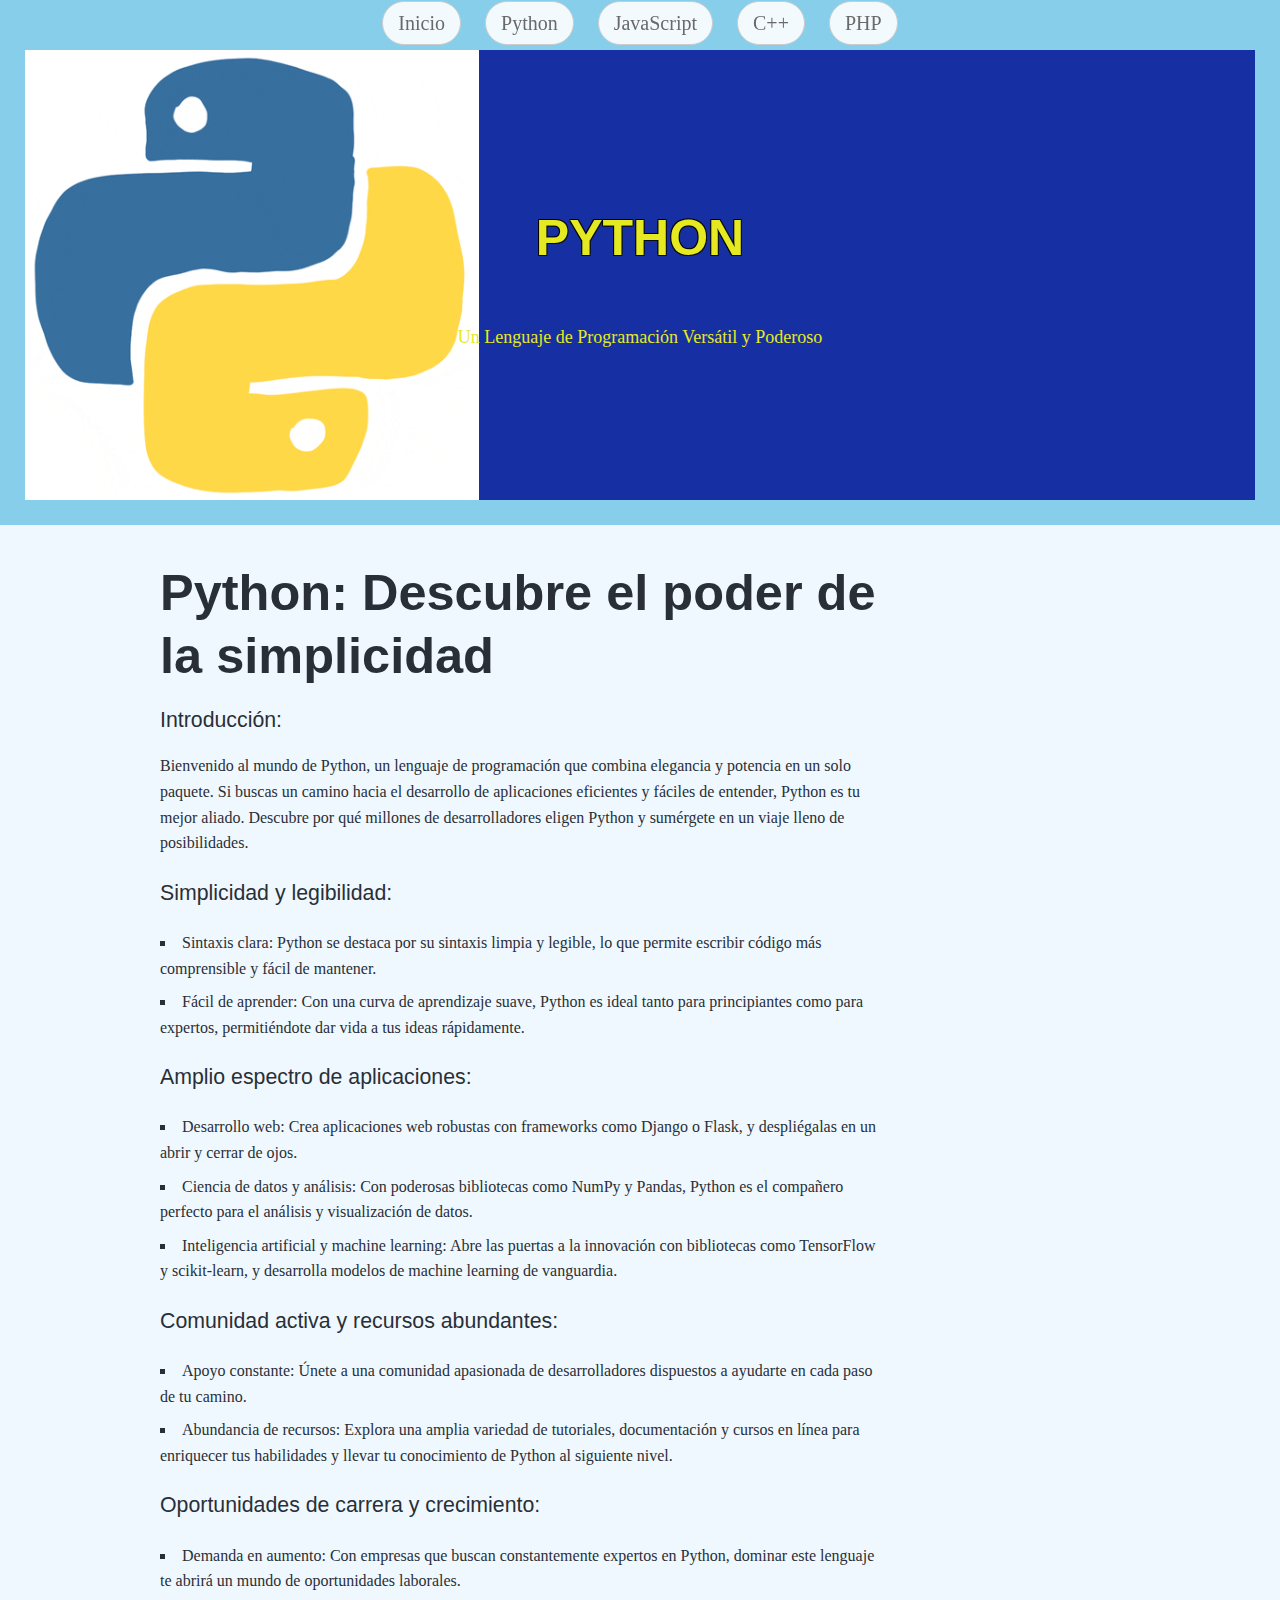
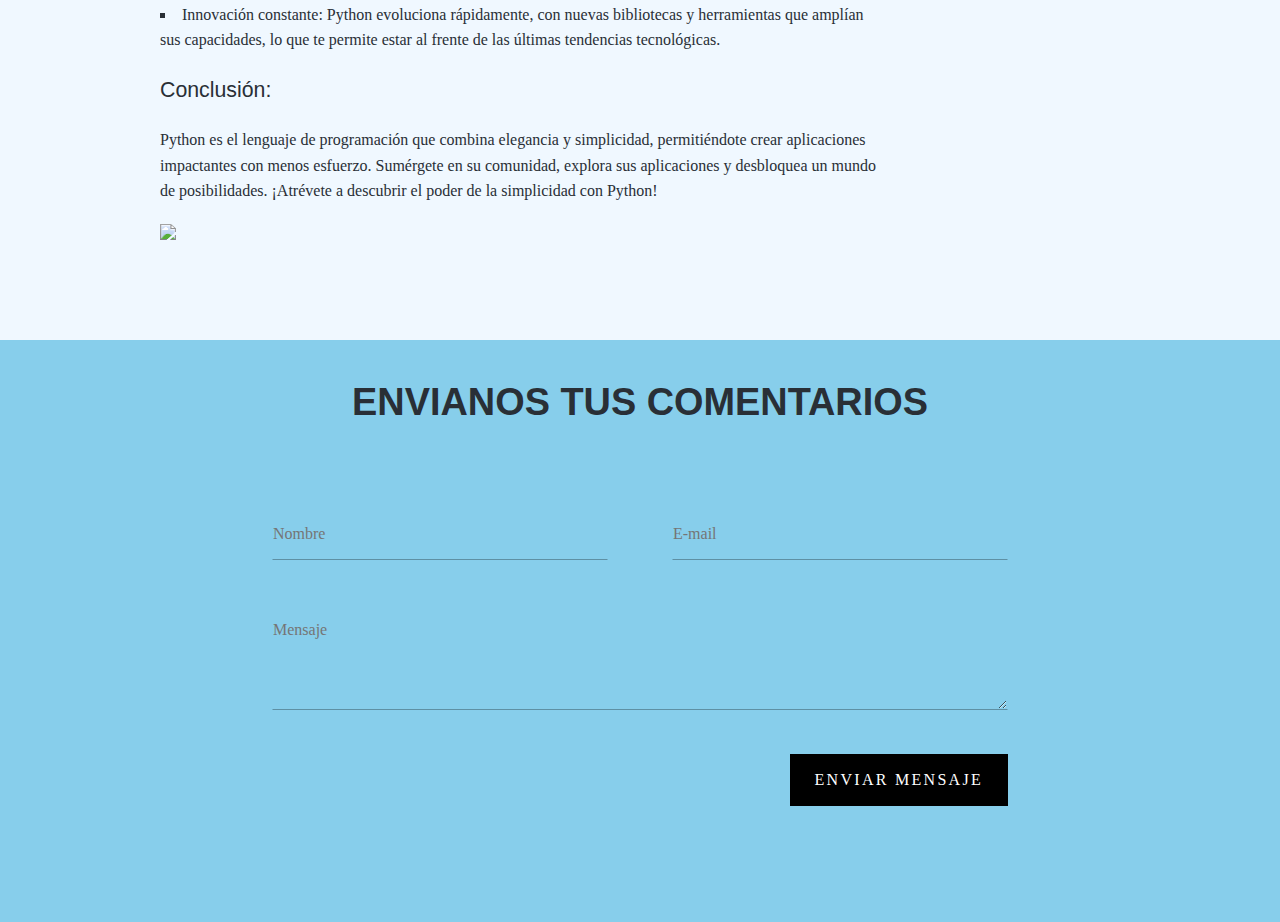
==== pagina1.html @ fd6a8627 "Add files via upload" ====
<html>
<head>
<link rel="stylesheet" type="text/css" href="style_index.css">
<link rel="stylesheet" type="text/css" href="header.css">
<link rel="stylesheet" type="text/css" href="footer.css">
<link rel="stylesheet" type="text/css" href="redes.css">
<script src="comentario.js"></script>
<style>
.encabezado-img{
	background-image: url(python.gif);
	background-size: contain;
    background-repeat: no-repeat;
	height: 450px;
	display: flex;
	flex-direction: column;
	align-items: center;
	justify-content: center;
	color: #e5e921;
   margin-top: 25px;
   background-color:#1630a3;

}
</style>
</head>

<body>
<script src="eventos.js"></script>
<header>
   
    <nav>
        <a href="index.html">Inicio</a>
        <a href="pagina1.html">Python</a>
        <a href="pagina2.html">JavaScript</a>
        <a href="pagina3.html">C++</a>
        <a href="pagina4.html">PHP</a>
  
</nav>

<div class="encabezado-img">
  <h1>PYTHON</h1>
  <p>Un Lenguaje de Programación Versátil y Poderoso</p>
</div>
</header>
   <div class="content">
<section class="desarrollo">
    <article>

        <h1>Python: Descubre el poder de la simplicidad</h1>
  
      <h4>Introducción:</h4>
      <p>Bienvenido al mundo de Python, un lenguaje de programación que combina elegancia y potencia en un solo paquete. Si buscas un camino hacia el desarrollo de aplicaciones eficientes y fáciles de entender, Python es tu mejor aliado. Descubre por qué millones de desarrolladores eligen Python y sumérgete en un viaje lleno de posibilidades.</p>
      
      <h4>Simplicidad y legibilidad:</h4>
      <ul>
        <li>Sintaxis clara: Python se destaca por su sintaxis limpia y legible, lo que permite escribir código más comprensible y fácil de mantener.</li>
        <li>Fácil de aprender: Con una curva de aprendizaje suave, Python es ideal tanto para principiantes como para expertos, permitiéndote dar vida a tus ideas rápidamente.</li>
      </ul>
      
      <h4>Amplio espectro de aplicaciones:</h4>
      <ul>
        <li>Desarrollo web: Crea aplicaciones web robustas con frameworks como Django o Flask, y despliégalas en un abrir y cerrar de ojos.</li>
        <li>Ciencia de datos y análisis: Con poderosas bibliotecas como NumPy y Pandas, Python es el compañero perfecto para el análisis y visualización de datos.</li>
        <li>Inteligencia artificial y machine learning: Abre las puertas a la innovación con bibliotecas como TensorFlow y scikit-learn, y desarrolla modelos de machine learning de vanguardia.</li>
      </ul>
      
      <h4>Comunidad activa y recursos abundantes:</h4>
      <ul>
        <li>Apoyo constante: Únete a una comunidad apasionada de desarrolladores dispuestos a ayudarte en cada paso de tu camino.</li>
        <li>Abundancia de recursos: Explora una amplia variedad de tutoriales, documentación y cursos en línea para enriquecer tus habilidades y llevar tu conocimiento de Python al siguiente nivel.</li>
      </ul>
      
      <h4>Oportunidades de carrera y crecimiento:</h4>
      <ul>
        <li>Demanda en aumento: Con empresas que buscan constantemente expertos en Python, dominar este lenguaje te abrirá un mundo de oportunidades laborales.</li>
        <li>Innovación constante: Python evoluciona rápidamente, con nuevas bibliotecas y herramientas que amplían sus capacidades, lo que te permite estar al frente de las últimas tendencias tecnológicas.</li>
      </ul>
      
      <h4>Conclusión:</h4>
      <p>Python es el lenguaje de programación que combina elegancia y simplicidad, permitiéndote crear aplicaciones impactantes con menos esfuerzo. Sumérgete en su comunidad, explora sus aplicaciones y desbloquea un mundo de posibilidades. ¡Atrévete a descubrir el poder de la simplicidad con Python!</p>
      
      


         <p> <img src="Python.jpg"></p>
         </article>
     </section>
 </div>





<footer>



<center><h2>ENVIANOS TUS COMENTARIOS</h2></center>

<div id='wrapper'>
  <form action='https://formspree.io/f/mnqykywb' method='POST' class='form'>
    <p class='field required half'>
      <label class='label required' for='name' placeholder="Nombre"></label>
      <input class='text-input' id='name' name='Nombre' required type='text' placeholder="Nombre" >
    </p>
    <p class='field required half'>
      <label class='label' for='email' placeholder="E-mail"></label>
      <input class='text-input' id='email' name='E-mail' required type='email' placeholder="E-mail" >
    </p>
    <p class='field'>
      <label class='label' for='message' placeholder="Mensaje"></label>
      <textarea class='textarea' cols='50' id='message' name='Mensaje' required rows='4' placeholder="Mensaje" ></textarea>
    </p>
    <p class='field'>
      <input class='button' type='submit' value='Enviar Mensaje'>
    </p>
  </form>
</div>


</footer>
  

</body>
</html>
---- style_index.css ----
body { margin:0px; padding:0px; }



body { 
    color: #292f36;
    background-color: aliceblue;
    font-family: helvetica;
    line-height: 1.6;
}
.desarrollo{ 
    margin: 0 auto;
    padding: 20px;
    width: 960px;
    max-width: 85%;
}

article {
    float: left;
    width: 720px;
}
article p:first-of-type {
    margin-top: 0;
}
aside {
    float: right;
    width: 120px;
}
p img {
    max-width: 100%;
}

@media only screen and (max-width: 960px) {
    .content{ 
        padding: 2rem 0;
    }
    article {
        float: none;
        margin: 0 auto;
        width: 96%;
    }
    article:last-of-type {  
        margin-bottom: 3rem;
    }
    aside {  
        float: left;
        text-align: left;
        width: 100%;
    }
}
.content {
  width:100%;
  margin-bottom: 50px;
}

h4{
    font-weight: bold;
}
---- header.css ----
index.html
@import url('https://fonts.googleapis.com/css2?family=Open+Sans:wght@400;700&display=swap');

*{
	margin: 0;
	padding: 0;
	box-sizing: border-box;
}
body{
	font-family: 'Open Sans';

}

header{
	background-color: skyblue;
	text-align: center;
	padding: 25px;
}
nav {
	position: fixed;
	top: 0;
	left: 0;
	width: 100%;
}
nav a{
	display: inline-block;
	text-decoration: none;
	color: #696969;
	margin: 1 10px;
	padding: 5px 15px;
	border-radius: 30px;
	font-size: 20px;
	background-color: rgba(255, 255, 255, 0.9); /* Fondo semitransparente */
	border: 1px solid #ccc; /* Borde */
}
nav a:hover {
	background-color: #0cdfee;
	color: #fff;
}
.encabezado-img{
	background-image: url(titulop.jpg);
	background-size: cover;
	height: 450px;
	display: flex;
	flex-direction: column;
	align-items: center;
	justify-content: center;
	color: #fff;
   margin-top: 25px;

}
.encabezado-img p{
	font-size: 18px;
}
.encabezado-img h1{
	font-size: 50px;
	padding: 15px 0;
    text-shadow: -1px -1px 0 rgb(3, 3, 3), 1px -1px 0 rgb(15, 15, 15), -1px 1px 0 rgb(10, 10, 10), 1px 1px 0 rgb(12, 12, 12); 

}
---- footer.css ----
footer {
  background-color: skyblue;
  padding: 20px;
  text-align: center;
  margin-top: 30px; 
}


html {
  -moz-osx-font-smoothing: grayscale;
  -webkit-font-smoothing: antialiased;
  text-rendering: optimizelegibility;
  font-feature-settings: "liga", "kern";
  font-family: "Montserrat", "HelveticaNeueLTStd", "Helvetica Neue", Helvetica, Arial, "Lucida Grande", sans-serif;
  line-height: 1.5;
}

.fadein {
  opacity: 0;
  transition: opacity 0.3s ease-in-out;
}
.fadein.lazyloaded {
  opacity: 1;
}

.blur-up {
  will-change: filter, opacity, transform;
  filter: blur(3px);
  transition: transform 1s, opacity 1s, blur 0.3s;
  opacity: 0;
  transform: scale(0.95);
  transform-origin: center;
}
.blur-up:not(.lazyload) {
  opacity: 1;
  transform: scale(1);
}
.blur-up.lazyloaded {
  filter: blur(0);
}

.spinner {
  background: rgba(0, 0, 0, 0.03) url("../images/ui/spinner.svg") no-repeat center;
}

::-moz-selection {
  color: white;
  background: black;
  text-shadow: none;
}

::selection {
  color: white;
  background: black;
  text-shadow: none;
}

.custom-background:after {
  content: "";
  position: fixed;
  right: 0;
  bottom: 0;
  left: 0;
  background: inherit;
  z-index: -3;
  background-attachment: scroll;
  min-height: 100vh;
  height: calc(100vw * 16 / 9);
}
@media (orientation: landscape) {
  .custom-background:after {
    height: calc(100vw * 3 / 4);
  }
}

[id=footer] .container > *:first-child:not(img):not(form):not(figure):not(div), [id=sidebar] > * > *:first-child:not(img):not(form):not(figure):not(div), [id=wrapper] .page-header > *:first-child:not(img):not(form):not(figure):not(div) {
  margin-top: -0.25em;
}
[id=footer] .container > *:last-child:not(img):not(form):not(figure):not(div), [id=sidebar] > * > *:last-child:not(img):not(form):not(figure):not(div), [id=wrapper] .page-header > *:last-child:not(img):not(form):not(figure):not(div) {
  margin-bottom: -0.25em;
}

[id=sidebar] a {
  position: relative;
  display: inline-block;
}
[id=sidebar] a:before, [id=sidebar] a:after {
  content: "";
  position: absolute;
  top: -0.5em;
  right: -0.75em;
  bottom: -0.5em;
  left: -0.75em;
  display: block;
}
[id=sidebar] a:before {
  transform-origin: right 0;
  transform: scaleX(0);
  transition: transform 0.3s, transform-origin 0.3s;
  background: black;
  z-index: -1;
}
[id=sidebar] a:hover {
  color: white;
  transition: color 0.15s 0.15s;
}
[id=sidebar] a:hover:before {
  transform-origin: left 0;
  transform: scaleX(1);
  transition: transform-origin 0s, transform 0.3s;
}
[id=sidebar] a:hover:after {
  z-index: 1;
}

.form .button, .form .label, .form .textarea, .form .text-input {
  padding: 0.75em 1.5em;
  -webkit-appearance: none;
     -moz-appearance: none;
          appearance: none;
  outline: none;
  line-height: normal;
  border-radius: 0;
  border: none;
}

[id=sidebar] > * {
  position: relative;
}
[id=sidebar] > :before {
  content: "";
  position: absolute;
  top: 0;
  right: 0;
  bottom: 0;
  left: 0;
  margin: calc((.75rem + 1.25vw)*-1);
  z-index: -2;
  transition: background 0.2s ease;
  background-color: rgba(255, 255, 255, 0);
}
[id=sidebar] > :hover:before, [id=sidebar] > :focus:before {
  background-color: white;
}

.single [id=main] {
  position: relative;
  max-width: 60em;
  margin-left: auto;
  margin-right: auto;
}
.single [id=main]:before {
  content: "";
  position: absolute;
  top: 0;
  right: 0;
  bottom: 0;
  left: 0;
  z-index: -1;
  margin: calc((.75rem + 1.25vw)*-1);
  background: white;
}

h1, h2, fieldset legend, h3, h4, h5, h6 {
  margin: 1rem 0;
  font-family: "Montserrat", "HelveticaNeueLTStd", "Helvetica Neue", Helvetica, Arial, "Lucida Grande", sans-serif;
}
h1:not([class]), h2:not([class]), fieldset legend:not([class]), h3:not([class]), h4:not([class]), h5:not([class]), h6:not([class]) {
  max-width: 60rem;
}

h1 {
  font-weight: 600;
  line-height: 1.25;
}
h1 {
  font-size: 1.2961572031rem;
}
@media screen and (min-width: 37.5rem) {
  h1 {
    font-size: calc(1.2961572031rem + 1.8611773152 * ((100vw - 37.5rem) / 42.5));
  }
}
@media screen and (min-width: 80rem) {
  h1 {
    font-size: 3.1573345183rem;
  }
}

h2, fieldset legend {
  font-weight: 600;
  line-height: 1.375;
}
h2, fieldset legend {
  font-size: 1.214767763rem;
}
@media screen and (min-width: 37.5rem) {
  h2, fieldset legend {
    font-size: calc(1.214767763rem + 1.153825274 * ((100vw - 37.5rem) / 42.5));
  }
}
@media screen and (min-width: 80rem) {
  h2, fieldset legend {
    font-size: 2.368593037rem;
  }
}

h3 {
  font-weight: 500;
}
h3 {
  font-size: 1.138489rem;
}
@media screen and (min-width: 37.5rem) {
  h3 {
    font-size: calc(1.138489rem + 0.6384 * ((100vw - 37.5rem) / 42.5));
  }
}
@media screen and (min-width: 80rem) {
  h3 {
    font-size: 1.776889rem;
  }
}

h4 {
  font-weight: 500;
}
h4 {
  font-size: 1.067rem;
}
@media screen and (min-width: 37.5rem) {
  h4 {
    font-size: calc(1.067rem + 0.266 * ((100vw - 37.5rem) / 42.5));
  }
}
@media screen and (min-width: 80rem) {
  h4 {
    font-size: 1.333rem;
  }
}

h5 {
  font-weight: 500;
}
h5 {
  font-size: 1rem;
}
@media screen and (min-width: 37.5rem) {
  h5 {
    font-size: calc(1rem + 0 * ((100vw - 37.5rem) / 42.5));
  }
}
@media screen and (min-width: 80rem) {
  h5 {
    font-size: 1rem;
  }
}

h6 {
  font-weight: 500;
}
h6 {
  font-size: 0.9372071228rem;
}
@media screen and (min-width: 37.5rem) {
  h6 {
    font-size: calc(0.9372071228rem + -0.1870195759 * ((100vw - 37.5rem) / 42.5));
  }
}
@media screen and (min-width: 80rem) {
  h6 {
    font-size: 0.7501875469rem;
  }
}

a {
  color: inherit;
  text-decoration: none;
}
a:focus {
  outline: none;
}

small {
  font-size: 0.75rem;
}

@media (max-width: 640px) {
  pre {
    overflow: hidden;
  }
}

p, ul, dl, ol, blockquote {
  margin: 1.25em 0;
}
p:not([class]), ul:not([class]), dl:not([class]), ol:not([class]), blockquote:not([class]) {
  max-width: 60rem;
}

ul {
  list-style-type: square;
}

hr {
  border: none;
  border-bottom: 2px dashed black;
  margin: calc(.75rem + 1.25vw) 0;
}

fieldset {
  border: 1rem solid rgba(0, 0, 0, 0.02);
  margin-left: -1rem;
  margin-right: -1rem;
  padding: calc(.75rem + 1.25vw);
}
fieldset legend {
  border: 1rem solid rgba(0, 0, 0, 0.02);
  margin-bottom: 0;
  background-color: white;
  padding: 0.25em 0.5em;
}
fieldset > * {
  margin-left: auto;
  margin-right: auto;
}

figure {
  margin: 0;
}
figure[style] {
  max-width: 100%;
}

img, svg {
  max-width: 100%;
  height: auto;
  border: 0;
}

table {
  background: rgba(0, 0, 0, 0.02);
  width: 100%;
}
table th, table td {
  padding: 0.75em 1em;
}
table th:not(:last-child), table td:not(:last-child) {
  border-right: 0.5rem solid white;
}
table tr:not(:last-child) td, table tr:not(:last-child) th {
  border-bottom: 0.5rem solid white;
}
table th {
  background: rgba(0, 0, 0, 0.02);
}
table td {
  font-size: 0.875em;
}
table th, table caption {
  text-align: center;
  text-transform: uppercase;
  font-weight: 500;
  letter-spacing: 0.1em;
}
table caption {
  padding: 1.25em 0.5em 0;
}

ol, ul {
  padding: 0;
  list-style-position: inside;
}
ol li + li, ul li + li {
  margin-top: 0.5em;
}

[id=main] .entry {
  font-family: "PT Serif", serif;
}
[id=main] .entry a {
  text-decoration: underline;
}

.single-format-gallery [id=sidebar], .page-template-gallery [id=sidebar], body:not(.has-gallery):not(.single-format-gallery):not(.page-template-gallery) [id=wrapper], .container {
  max-width: 100rem;
  padding-left: calc(.75rem + 1.25vw);
  padding-right: calc(.75rem + 1.25vw);
  margin-left: auto;
  margin-right: auto;
}

body {
  display: flex;
  min-height: 100vh;
  flex-direction: column;
}

[id=wrapper] {
  flex: 1;
  align-items: center;
  width: 100%;
  box-sizing: border-box;
  padding-top: calc(.75rem + 1.25vw);
  padding-bottom: calc((.75rem + 1.25vw)*2);
}
@media (min-width: 1020px) {
  body:not(.has-gallery) [id=wrapper], body:not(.single-format-gallery) [id=wrapper], [id=wrapper] body:not(.page-template-gallery) {
    display: flex;
    flex-flow: row wrap;
    justify-content: center;
  }
}
[id=wrapper] > * + * {
  margin-top: calc((.75rem + 1.25vw)*2);
}
.has-gallery [id=wrapper], .has-gallery [id=wrapper] main, .single-format-gallery [id=wrapper], .single-format-gallery [id=wrapper] main, .page-template-gallery [id=wrapper], .page-template-gallery [id=wrapper] main {
  padding-top: 0;
  max-width: none;
}
[id=wrapper] .gallery-grid:first-child {
  padding-top: calc((.75rem + 1.25vw)*2);
}
[id=wrapper] .gallery-grid:last-child {
  padding-bottom: calc((.75rem + 1.25vw)*2);
}
[id=wrapper] .page-header {
  text-align: center;
  margin-bottom: calc((.75rem + 1.25vw)*2);
  text-transform: uppercase;
}

@media (min-width: 1020px) {
  [id=main] {
    width: calc(100% - 280px + ((.75rem + 1.25vw)*-1*2));
    margin-right: calc((.75rem + 1.25vw)*2);
  }
  [id=main]:only-child, .single-format-gallery [id=main], .page-template-gallery [id=main] {
    width: 100%;
    margin-right: 0;
  }
}
.single [id=main]:not(:only-child) + * {
  margin-left: calc((.75rem + 1.25vw)*2);
}
[id=main] > * + * {
  margin-top: calc((.75rem + 1.25vw)*3);
}

[id=sidebar] {
  font-size: 0.75em;
  transition: color 0.15s 0.15s;
}
@media (min-width: 1020px) {
  body:not(.single-format-gallery):not(.page-template-gallery) [id=sidebar] {
    width: calc(280px);
    margin-top: 0;
  }
}
[id=sidebar] > * + * {
  margin-top: calc((.75rem + 1.25vw)*2);
}
@media (min-width: 640px) and (max-width: 769px) {
  [id=sidebar] {
    display: flex;
    flex-flow: row wrap;
    justify-content: space-between;
  }
  [id=sidebar] > [class*=search] {
    width: 100%;
  }
  [id=sidebar] > *:not([class*=search]) {
    width: calc((100% - 1.5rem - 3vw)/2);
  }
}
[id=sidebar] h1, [id=sidebar] h2, [id=sidebar] fieldset legend, fieldset [id=sidebar] legend {
  font-size: 1.25em;
  text-transform: uppercase;
  white-space: nowrap;
  border-bottom: 2px solid;
  padding-bottom: 0.5rem;
}
[id=sidebar] li {
  display: block;
  padding-left: calc(.75rem + 1.25vw);
  position: relative;
}
[id=sidebar] li:before {
  content: "";
  position: absolute;
  top: calc(.75em - 1px);
  left: 0;
  border-top: 2px solid;
  width: 4px;
}
@media (min-width: 770px) {
  .single-format-gallery [id=sidebar], .page-template-gallery [id=sidebar] {
    width: 100%;
    display: flex;
    flex-flow: row wrap;
  }
  .single-format-gallery [id=sidebar] > *[class*=search], .page-template-gallery [id=sidebar] > *[class*=search] {
    width: 100%;
  }
  .single-format-gallery [id=sidebar] > *:not([class*=search]), .page-template-gallery [id=sidebar] > *:not([class*=search]) {
    width: calc((100% - (.75rem + 1.25vw)*8) / 4);
  }
  .single-format-gallery [id=sidebar] > *, .page-template-gallery [id=sidebar] > * {
    margin: calc(.75rem + 1.25vw);
  }
}
[id=sidebar].background--dark, [id=sidebar].background--complex, .background--dark [id=sidebar] {
  color: white;
  text-shadow: 0 1px 2px rgba(0, 0, 0, 0.5);
}
[id=sidebar].background--dark > *:hover, [id=sidebar].background--complex > *:hover, .background--dark [id=sidebar] > *:hover {
  color: black;
  text-shadow: none;
}

[id=footer] {
  text-align: center;
  position: relative;
}
[id=footer] .container {
  padding: calc((.75rem + 1.25vw)*2) 0;
  min-height: 100%;
  box-sizing: border-box;
}
[id=footer] .container:after {
  left: auto;
  right: calc(.75rem + 1.25vw);
}
[id=footer] .container > * {
  display: block;
}
[id=footer] .container > * + * {
  margin-top: calc(.75rem + 1.25vw);
}
[id=footer] .footer-title {
  font-weight: 600;
  font-size: 1.5em;
}
[id=footer] .footer-entry {
  text-transform: uppercase;
  font-size: 0.75em;
}
[id=footer] .container {
  overflow: hidden;
  position: relative;
  display: flex;
  flex-direction: column;
  justify-content: center;
}
[id=footer] .container:before {
  content: "";
  position: absolute;
  top: 0;
  right: 0;
  bottom: 0;
  left: 0;
  background: url("images/ui/target.svg") no-repeat left top, url("images/ui/target.svg") no-repeat right top, url("images/ui/target.svg") no-repeat left bottom, url("images/ui/target.svg") no-repeat right bottom;
  margin: 0 -16px -16px;
  z-index: -1;
}
.custom-background [id=footer] {
  height: 100vh;
  overflow: visible;
}
.custom-background [id=footer] .container {
  display: flex;
  flex-direction: column;
}
.custom-background [id=footer] .container:before {
  margin: calc(.75rem + 1.25vw);
  background-image: url("http://dev.mobilemarkup.com/calibration/wp-content/themes/calibration/assets/images/ui/target-background.svg");
  background-size: contain;
  background-position: center;
}
.custom-background [id=footer] .container > *:first-child {
  margin-top: auto !important;
}
[id=footer].background--dark, .background--dark [id=footer] {
  color: white;
  text-shadow: 0 1px 2px rgba(0, 0, 0, 0.5);
}

.form .button, .form .label, .form .textarea, .form .text-input {
  padding: 1em 1.5em;
  -webkit-appearance: none;
     -moz-appearance: none;
          appearance: none;
  outline: none;
  line-height: normal;
  border: 1px solid transparent;
  border-radius: 0;
}

.form .textarea, .form .text-input {
  font: inherit;
  line-height: normal;
  width: 100%;
  box-sizing: border-box;
  display: block;
  padding-left: 0;
  border-bottom-color: rgba(0, 0, 0, 0.3);
  background: transparent;
  outline: none;
  color: black;
}
.form .textarea:placeholder, .form .text-input:placeholder {
  color: rgba(0, 0, 0, 0.7);
}
.form .textarea:-webkit-autofill, .form .text-input:-webkit-autofill {
  box-shadow: 0 0 0px 1000px white inset;
  border-top-color: white;
  border-left-color: white;
  border-right-color: white;
}
.form .error.textarea, .form .error.text-input, .error .form .textarea, .form .error .textarea, .error .form .text-input, .form .error .text-input {
  border-color: transparent transparent red transparent;
}
.form:not(.has-floated-label) .textarea:active, .form:not(.has-floated-label) .text-input:active, .form:not(.has-floated-label) .textarea:focus, .form:not(.has-floated-label) .text-input:focus {
  border-color: transparent transparent black transparent;
}

.form .label {
  position: absolute;
  z-index: 10;
  pointer-events: none;
  padding-left: 0;
}

.form .label {
  top: 0;
  left: 0;
  color: rgba(0, 0, 0, 0.7);
  transition: color 0.3s;
}
.active .form .label, .form .active .label {
  font-size: 0.75em;
  line-height: 1;
  font-weight: 600;
  text-transform: uppercase;
  padding: 0;
  color: rgba(0, 0, 0, 0.7);
  background: white;
}
.focus .form .label, .form .focus .label {
  color: black;
}

.form.has-floated-label .field:after {
  content: "";
  position: absolute;
  bottom: 0;
  left: 0;
  width: 0%;
  border-bottom: 1px solid black;
  transition: width 0.3s cubic-bezier(0.455, 0.03, 0.515, 0.955);
}

.form.has-floated-label .field.focus:after {
  width: 100%;
}

.form .button {
  font: inherit;
  line-height: normal;
  cursor: pointer;
  background-color: black;
  color: white;
  text-transform: uppercase;
  text-align: center;
  letter-spacing: 0.1428571429em;
}
.form .button:hover, .form .button:focus, .form .button:active {
  color: white;
  background: black;
}
.form .button:active {
  position: relative;
  top: 1px;
  left: 1px;
}

.form {
  max-width: 50em;
  margin: 0 auto;
  padding: 1em 2em;
  box-sizing: border-box;
  overflow: hidden;
}
.form .field {
  position: relative;
  width: 100%;
  margin-bottom: 1.5em;
  float: left;
}
@media screen and (min-width: 40em) {
  .form .field.half {
    width: calc(50% - 2em);
    margin-right: 2em;
  }
  .form .field.half + .half {
    margin-left: 2em;
    margin-right: 0;
  }
}
.form .field:last-child {
  float: right;
  width: auto;
}
.form .textarea {
  max-width: 100%;
}
svg path {
  fill: black;
}
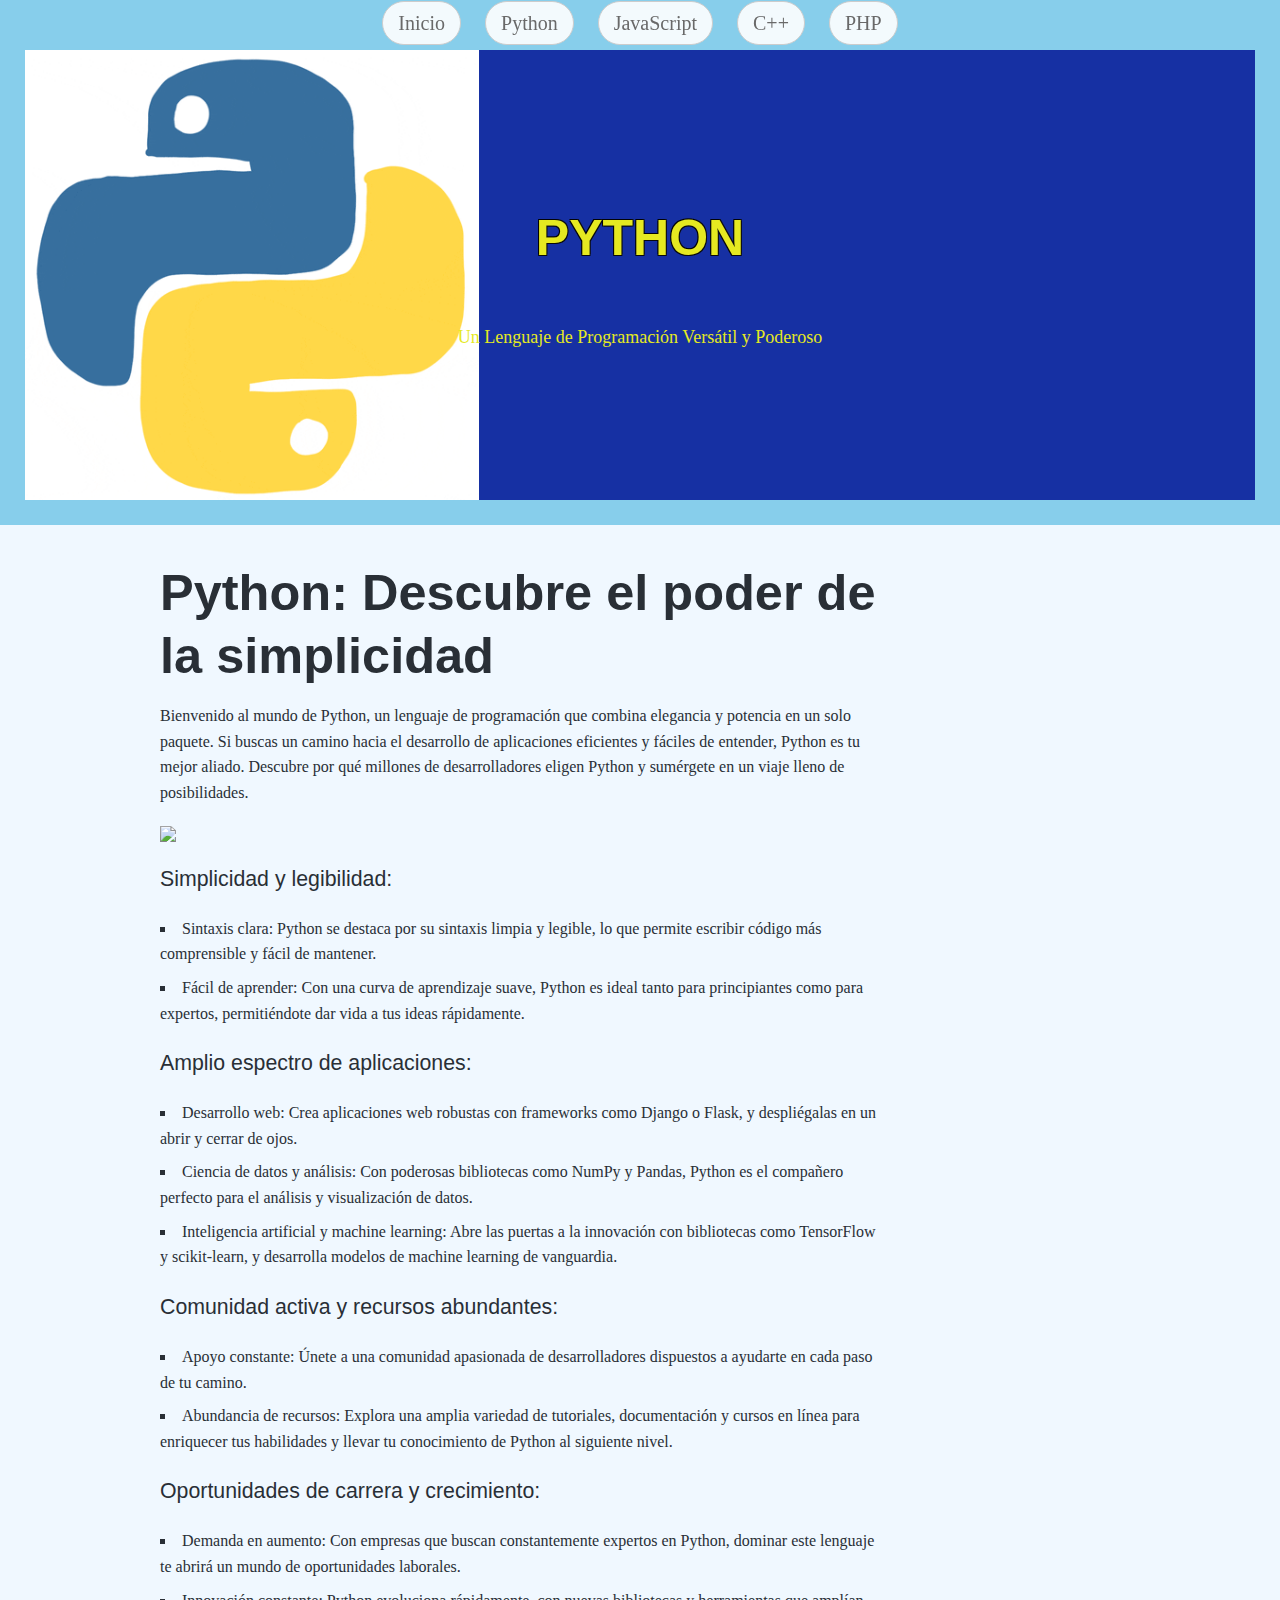
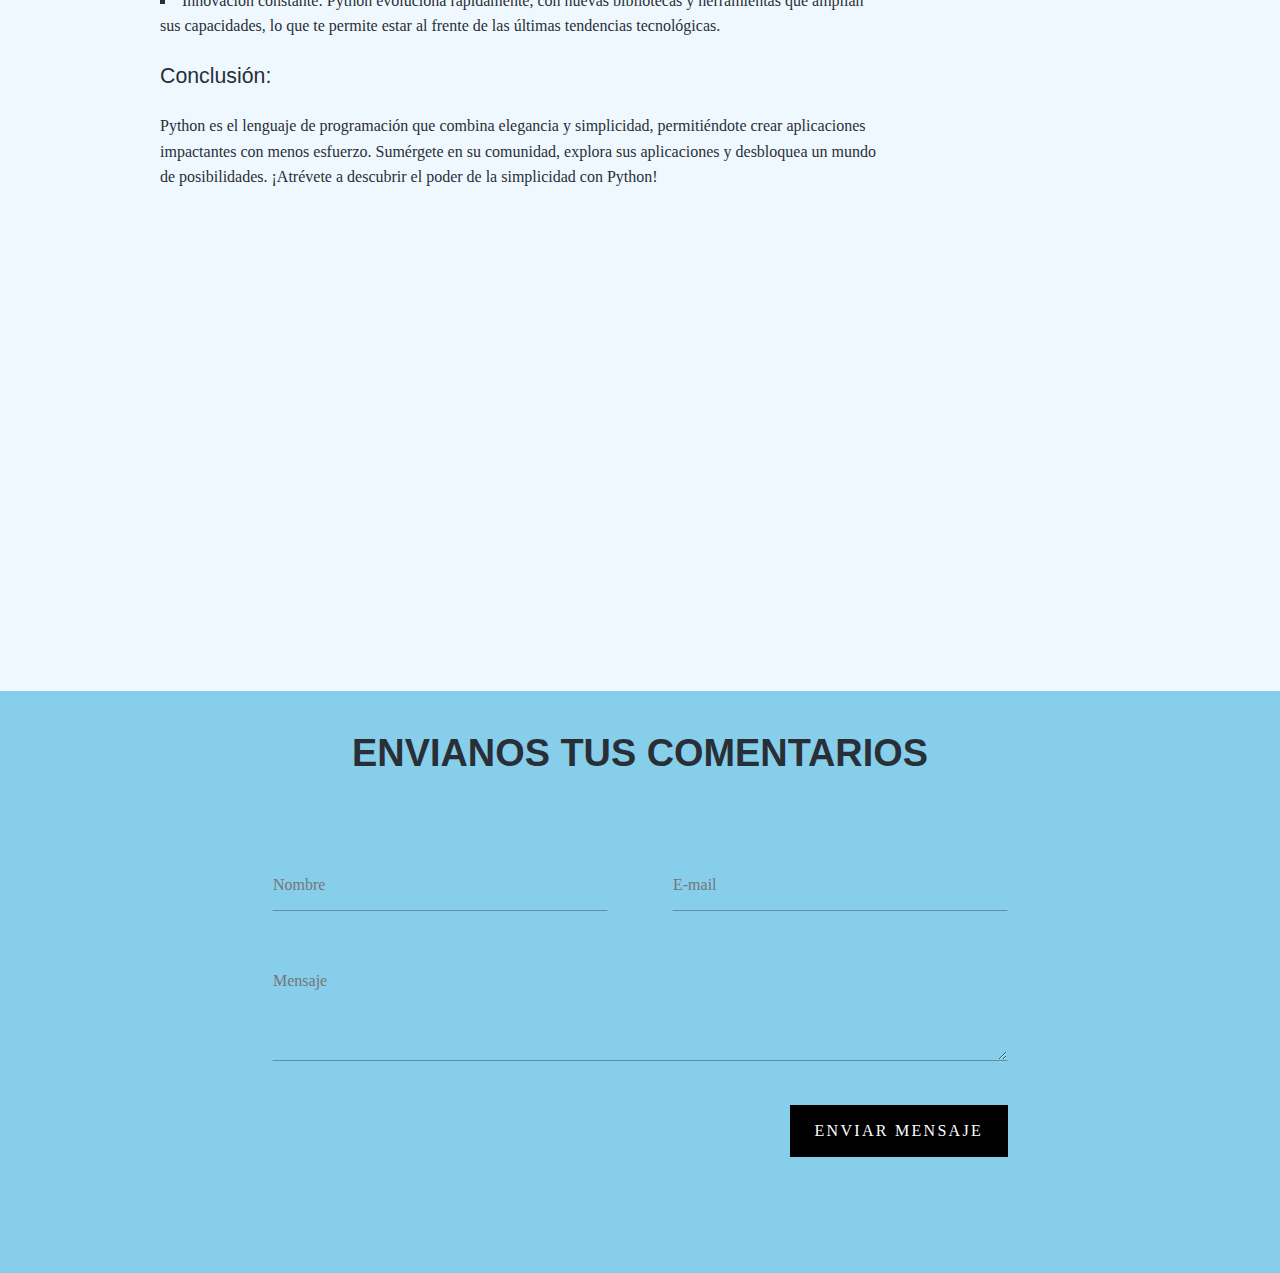
==== commit 69b604b8: "Add files via upload" ====
--- a/pagina1.html
+++ b/pagina1.html
@@ -5,6 +5,8 @@
 <link rel="stylesheet" type="text/css" href="footer.css">
 <link rel="stylesheet" type="text/css" href="redes.css">
 <script src="comentario.js"></script>
+<link rel="icon" type="image/png" href="python.png">
+<title>PYTHON</title>
 <style>
 .encabezado-img{
 	background-image: url(python.gif);
@@ -47,9 +49,9 @@
 
         <h1>Python: Descubre el poder de la simplicidad</h1>
   
-      <h4>Introducción:</h4>
+     
       <p>Bienvenido al mundo de Python, un lenguaje de programación que combina elegancia y potencia en un solo paquete. Si buscas un camino hacia el desarrollo de aplicaciones eficientes y fáciles de entender, Python es tu mejor aliado. Descubre por qué millones de desarrolladores eligen Python y sumérgete en un viaje lleno de posibilidades.</p>
-      
+      <p> <img src="Python.jpg"></p>
       <h4>Simplicidad y legibilidad:</h4>
       <ul>
         <li>Sintaxis clara: Python se destaca por su sintaxis limpia y legible, lo que permite escribir código más comprensible y fácil de mantener.</li>
@@ -79,9 +81,9 @@
       <p>Python es el lenguaje de programación que combina elegancia y simplicidad, permitiéndote crear aplicaciones impactantes con menos esfuerzo. Sumérgete en su comunidad, explora sus aplicaciones y desbloquea un mundo de posibilidades. ¡Atrévete a descubrir el poder de la simplicidad con Python!</p>
       
       
-
-
-         <p> <img src="Python.jpg"></p>
+      <iframe width="713" height="401" src="https://www.youtube.com/embed/CjmzDHMHxwU" title="Tutorial Python 1: Introducción al Lenguaje de Programación" frameborder="0" allow="accelerometer; autoplay; clipboard-write; encrypted-media; gyroscope; picture-in-picture; web-share" allowfullscreen></iframe>
+      
+        
          </article>
      </section>
  </div>
--- a/style_index.css
+++ b/style_index.css
@@ -61,6 +61,28 @@
 
 
 
+  /* Estilos para dispositivos móviles */
+  @media only screen and (max-width: 600px) {
+    body {
+       
+        background-size: cover;
+    }
+}
+
+/* Estilos para tablets */
+@media only screen and (min-width: 601px) and (max-width: 1024px) {
+    body {
+      
+        background-size: cover;
+    }
+}
+
+/* Estilos para PCs */
+@media only screen and (min-width: 1025px) {
+    body {
+       
+        background-size: cover;
+    }
 
 
 
@@ -78,4 +100,3 @@
 
 
 
-
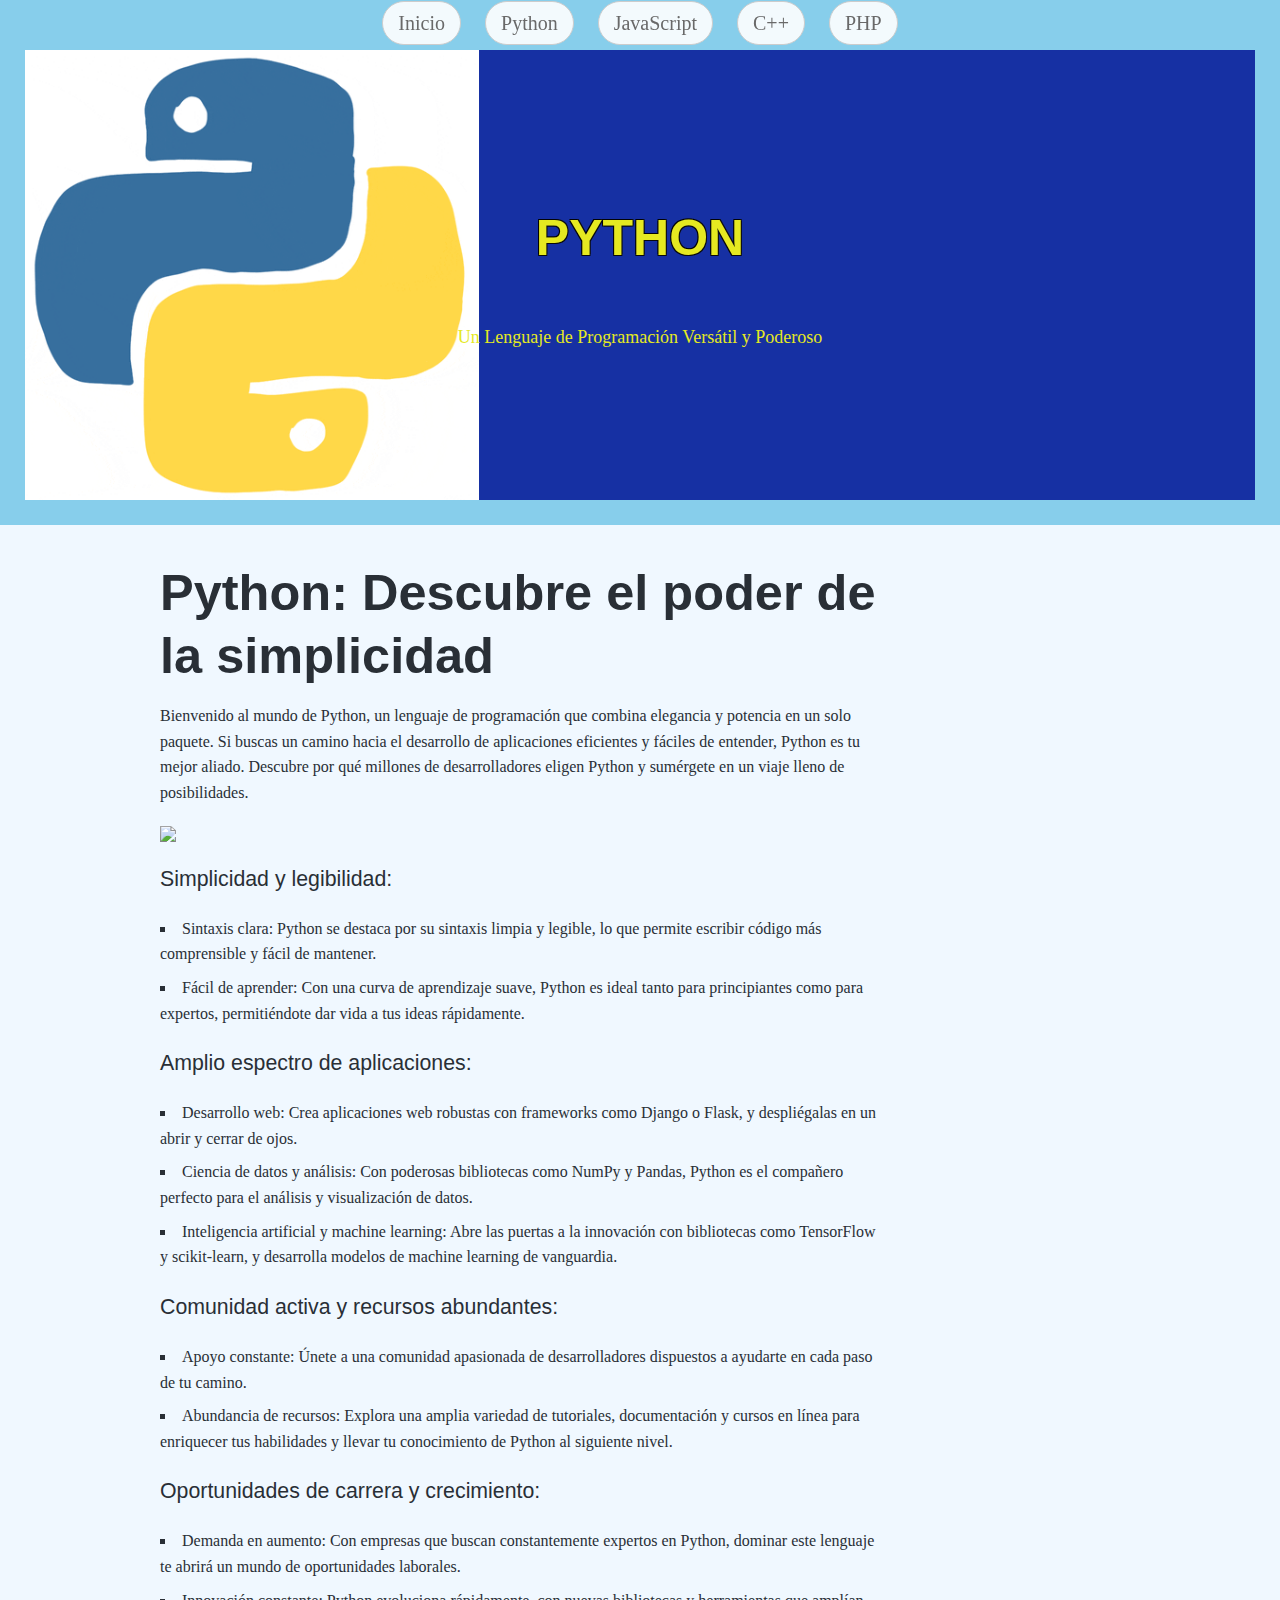
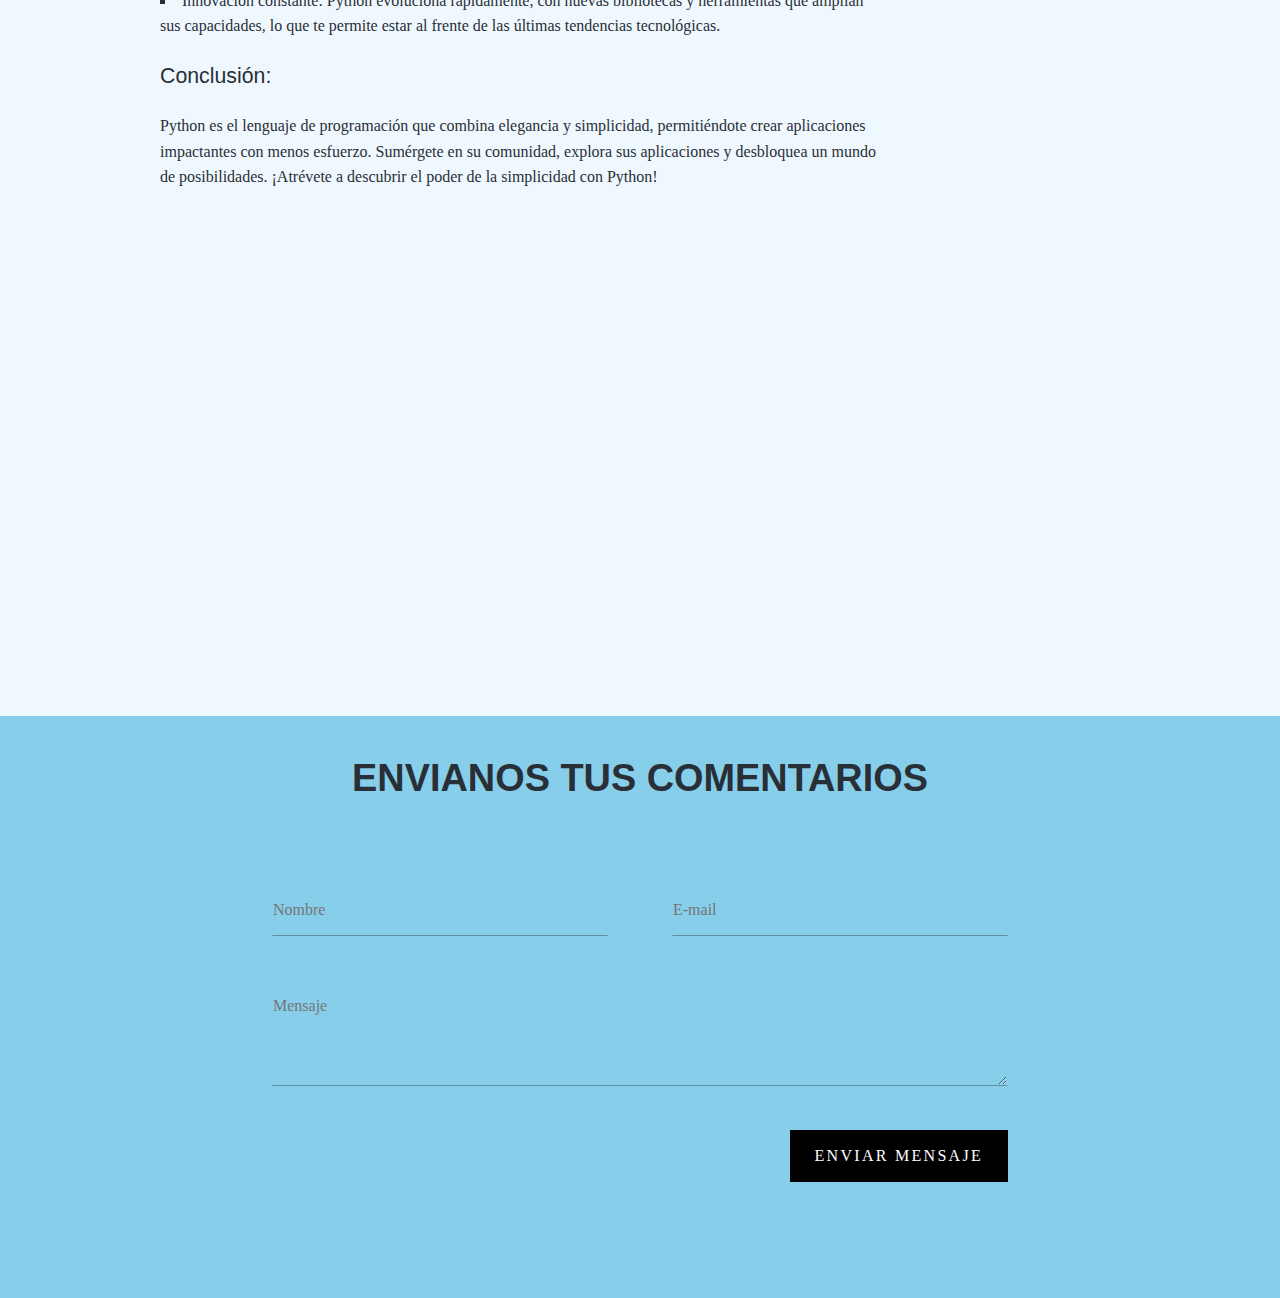
==== commit f2959b6f: "Add files via upload" ====
--- a/pagina1.html
+++ b/pagina1.html
@@ -78,7 +78,7 @@
       </ul>
       
       <h4>Conclusión:</h4>
-      <p>Python es el lenguaje de programación que combina elegancia y simplicidad, permitiéndote crear aplicaciones impactantes con menos esfuerzo. Sumérgete en su comunidad, explora sus aplicaciones y desbloquea un mundo de posibilidades. ¡Atrévete a descubrir el poder de la simplicidad con Python!</p>
+      <p>Python es el lenguaje de programación que combina elegancia y simplicidad, permitiéndote crear aplicaciones impactantes con menos esfuerzo. Sumérgete en su comunidad, explora sus aplicaciones y desbloquea un mundo de posibilidades. ¡Atrévete a descubrir el poder de la simplicidad con Python!</p><br>
       
       
       <iframe width="713" height="401" src="https://www.youtube.com/embed/CjmzDHMHxwU" title="Tutorial Python 1: Introducción al Lenguaje de Programación" frameborder="0" allow="accelerometer; autoplay; clipboard-write; encrypted-media; gyroscope; picture-in-picture; web-share" allowfullscreen></iframe>
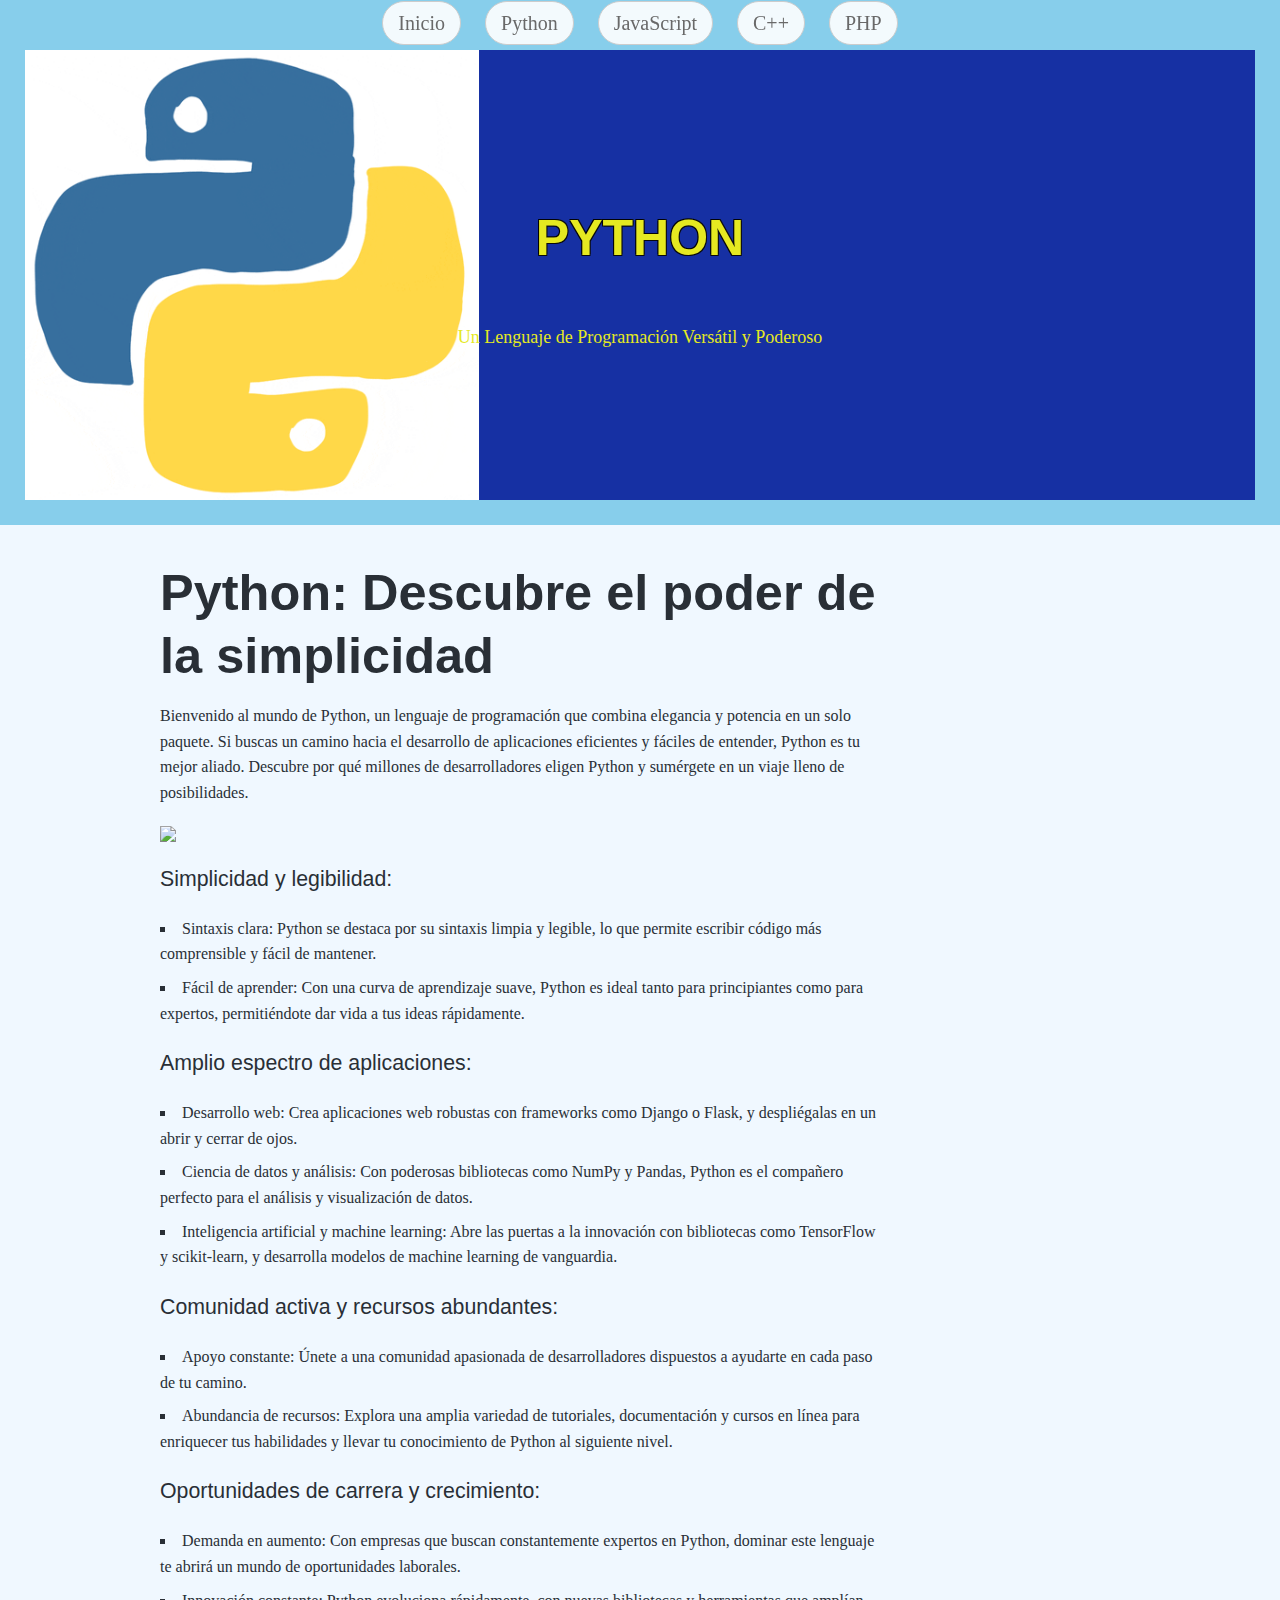
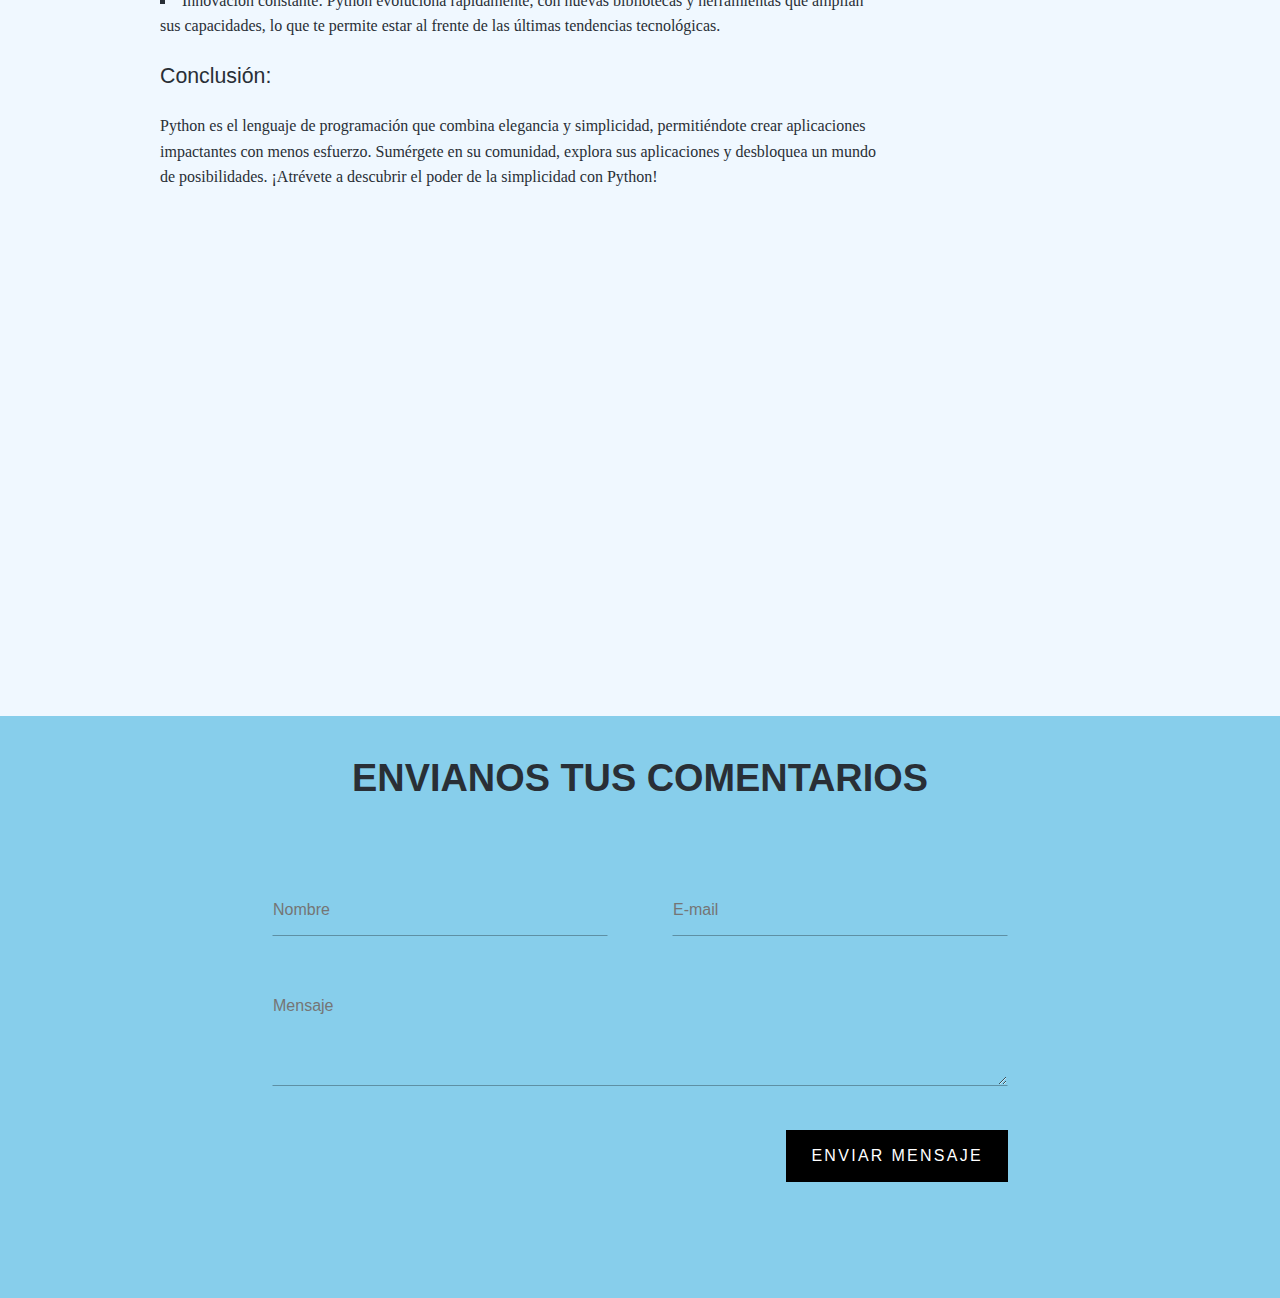
==== commit d084e9cb: "Add files via upload" ====
--- a/pagina1.html
+++ b/pagina1.html
@@ -3,7 +3,6 @@
 <link rel="stylesheet" type="text/css" href="style_index.css">
 <link rel="stylesheet" type="text/css" href="header.css">
 <link rel="stylesheet" type="text/css" href="footer.css">
-<link rel="stylesheet" type="text/css" href="redes.css">
 <script src="comentario.js"></script>
 <link rel="icon" type="image/png" href="python.png">
 <title>PYTHON</title>
--- a/style_index.css
+++ b/style_index.css
@@ -100,3 +100,72 @@
 
 
 
+
+    footer {
+        font-family: -apple-system, BlinkMacSystemFont, sans-serif;
+        overflow: auto;
+        background: linear-gradient(315deg, rgba(101,0,94,1) 3%, rgba(60,132,206,1) 38%, rgba(48,238,226,1) 68%, rgba(255,25,25,1) 98%);
+        animation: gradient 15s ease infinite;
+        background-size: 400% 400%;
+        background-attachment: fixed;
+    }
+    
+    @keyframes gradient {
+        0% {
+            background-position: 0% 0%;
+        }
+        50% {
+            background-position: 100% 100%;
+        }
+        100% {
+            background-position: 0% 0%;
+        }
+    }
+    
+    .wave {
+        background: rgb(255 255 255 / 25%);
+        border-radius: 1000% 1000% 0 0;
+        position: fixed;
+        width: 200%;
+        height: 12em;
+        animation: wave 10s -3s linear infinite;
+        transform: translate3d(0, 0, 0);
+        opacity: 0.8;
+        bottom: 0;
+        left: 0;
+        z-index: -1;
+    }
+    
+    .wave:nth-of-type(2) {
+        bottom: -1.25em;
+        animation: wave 18s linear reverse infinite;
+        opacity: 0.8;
+    }
+    
+    .wave:nth-of-type(3) {
+        bottom: -2.5em;
+        animation: wave 20s -1s reverse infinite;
+        opacity: 0.9;
+    }
+    
+    @keyframes wave {
+        2% {
+            transform: translateX(1);
+        }
+    
+        25% {
+            transform: translateX(-25%);
+        }
+    
+        50% {
+            transform: translateX(-50%);
+        }
+    
+        75% {
+            transform: translateX(-25%);
+        }
+    
+        100% {
+            transform: translateX(1);
+        }
+    }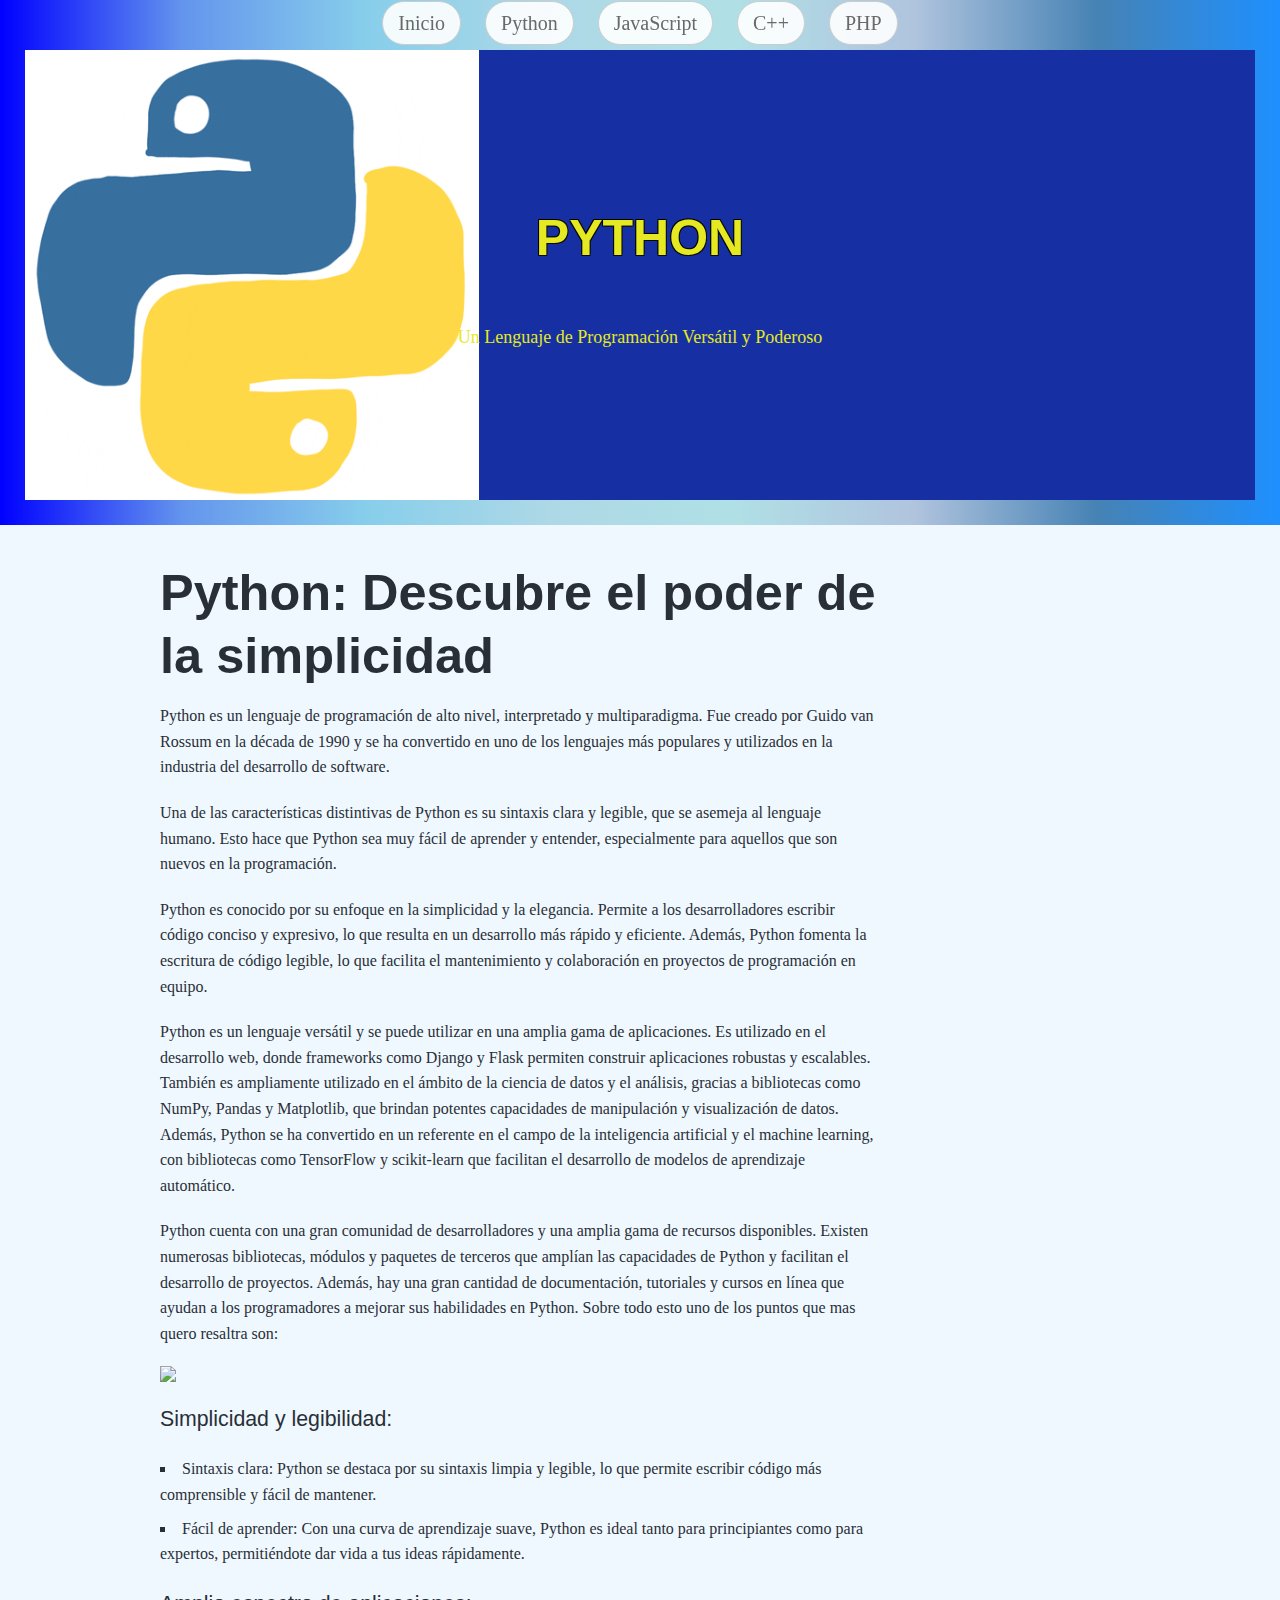
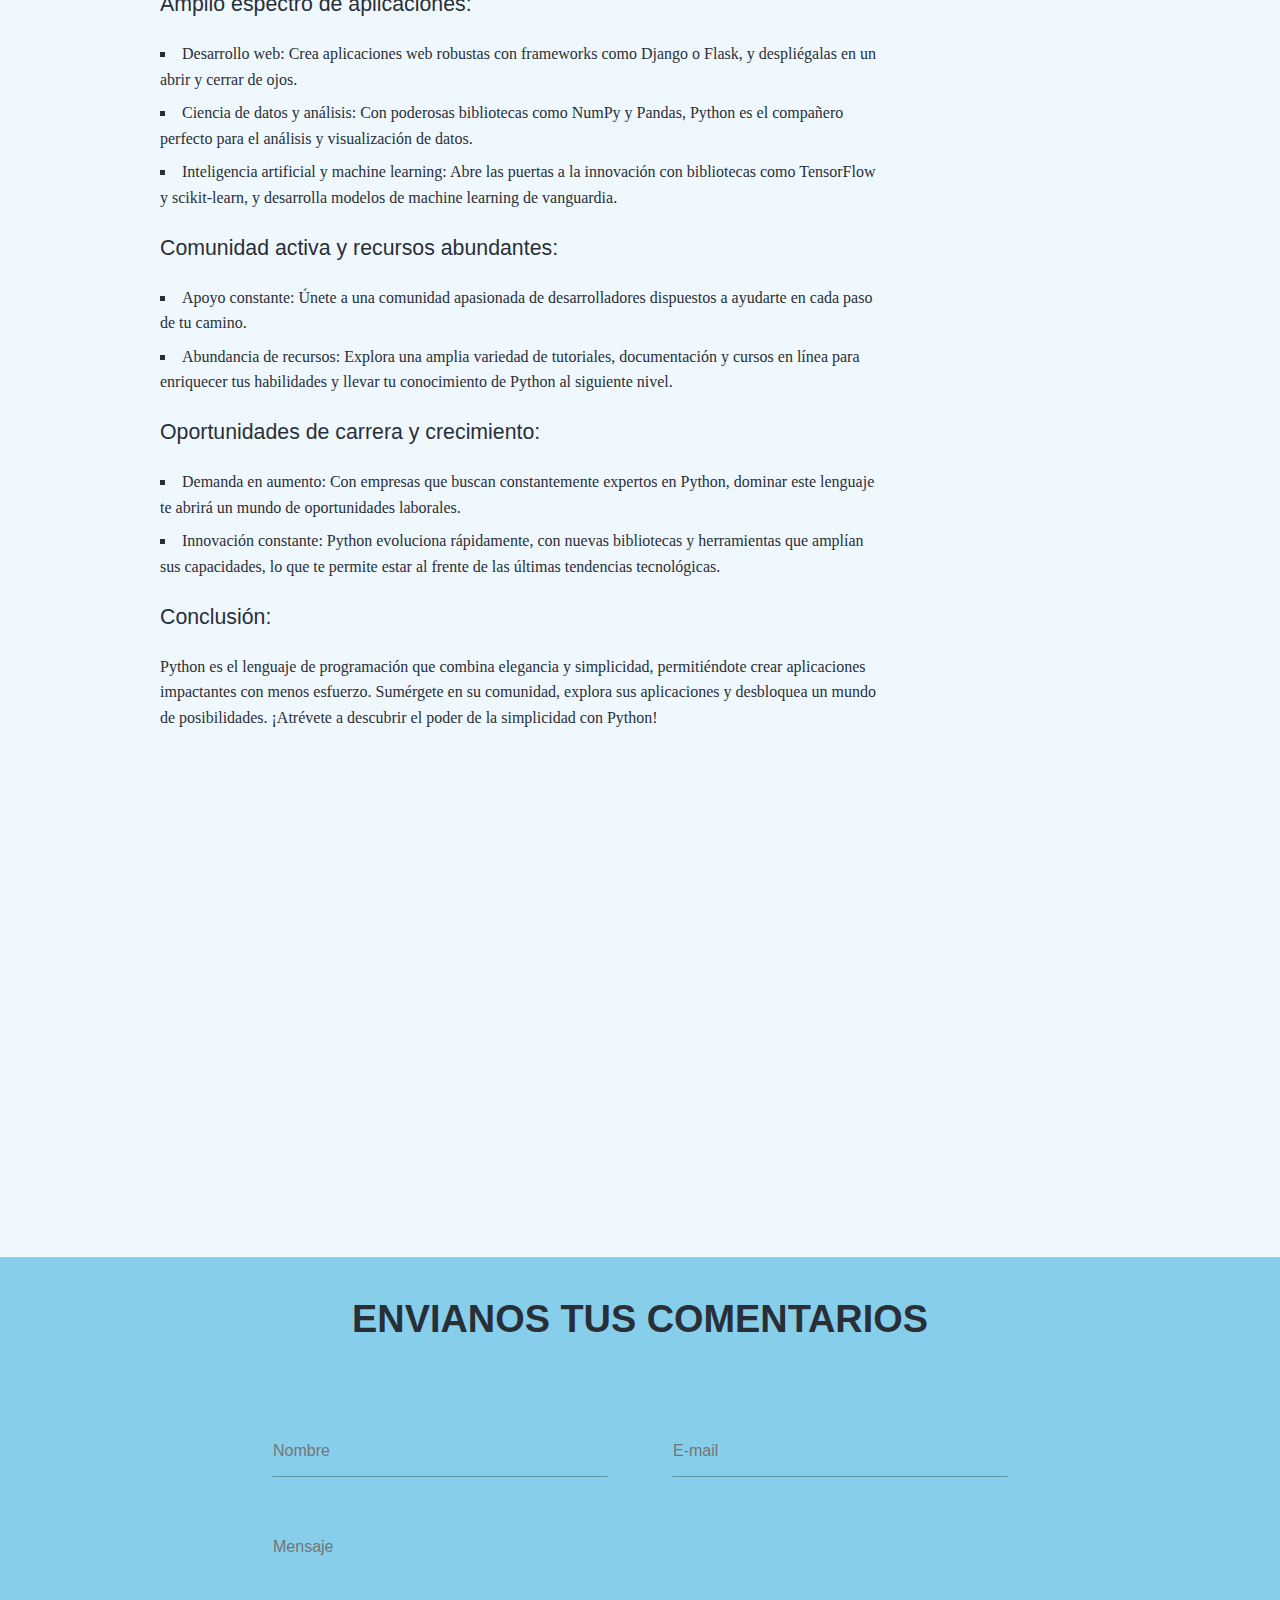
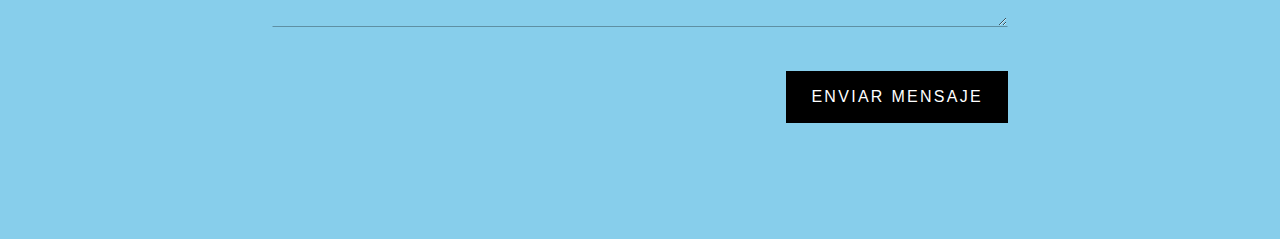
==== commit ec43e666: "Add files via upload" ====
--- a/pagina1.html
+++ b/pagina1.html
@@ -49,8 +49,16 @@
         <h1>Python: Descubre el poder de la simplicidad</h1>
   
      
-      <p>Bienvenido al mundo de Python, un lenguaje de programación que combina elegancia y potencia en un solo paquete. Si buscas un camino hacia el desarrollo de aplicaciones eficientes y fáciles de entender, Python es tu mejor aliado. Descubre por qué millones de desarrolladores eligen Python y sumérgete en un viaje lleno de posibilidades.</p>
-      <p> <img src="Python.jpg"></p>
+        <p>Python es un lenguaje de programación de alto nivel, interpretado y multiparadigma. Fue creado por Guido van Rossum en la década de 1990 y se ha convertido en uno de los lenguajes más populares y utilizados en la industria del desarrollo de software.</p>
+      
+        <p>Una de las características distintivas de Python es su sintaxis clara y legible, que se asemeja al lenguaje humano. Esto hace que Python sea muy fácil de aprender y entender, especialmente para aquellos que son nuevos en la programación.</p>
+        
+        <p>Python es conocido por su enfoque en la simplicidad y la elegancia. Permite a los desarrolladores escribir código conciso y expresivo, lo que resulta en un desarrollo más rápido y eficiente. Además, Python fomenta la escritura de código legible, lo que facilita el mantenimiento y colaboración en proyectos de programación en equipo.</p>
+        
+        <p>Python es un lenguaje versátil y se puede utilizar en una amplia gama de aplicaciones. Es utilizado en el desarrollo web, donde frameworks como Django y Flask permiten construir aplicaciones robustas y escalables. También es ampliamente utilizado en el ámbito de la ciencia de datos y el análisis, gracias a bibliotecas como NumPy, Pandas y Matplotlib, que brindan potentes capacidades de manipulación y visualización de datos. Además, Python se ha convertido en un referente en el campo de la inteligencia artificial y el machine learning, con bibliotecas como TensorFlow y scikit-learn que facilitan el desarrollo de modelos de aprendizaje automático.</p>
+        
+        <p>Python cuenta con una gran comunidad de desarrolladores y una amplia gama de recursos disponibles. Existen numerosas bibliotecas, módulos y paquetes de terceros que amplían las capacidades de Python y facilitan el desarrollo de proyectos. Además, hay una gran cantidad de documentación, tutoriales y cursos en línea que ayudan a los programadores a mejorar sus habilidades en Python. Sobre todo esto uno de los puntos que mas quero resaltra son:</p>
+         <p> <img src="Python.jpg"></p>
       <h4>Simplicidad y legibilidad:</h4>
       <ul>
         <li>Sintaxis clara: Python se destaca por su sintaxis limpia y legible, lo que permite escribir código más comprensible y fácil de mantener.</li>
--- a/style_index.css
+++ b/style_index.css
@@ -85,7 +85,17 @@
     }
 
 
-
+    .box {
+        width: 200px;
+        height: 200px;
+        background-color: #007bff;
+        transition: background-color 0.5s ease;
+      }
+      
+      .box:hover {
+        background-color: #1f8cff;
+      }
+      
 
 
 
--- a/header.css
+++ b/header.css
@@ -13,6 +13,7 @@
 
 header{
 	background-color: skyblue;
+	background: linear-gradient(to right, #0000FF, #6495ED, #87CEEB, #ADD8E6, #B0E0E6, #B0C4DE, #4682B4, #1E90FF);
 	text-align: center;
 	padding: 25px;
 }
